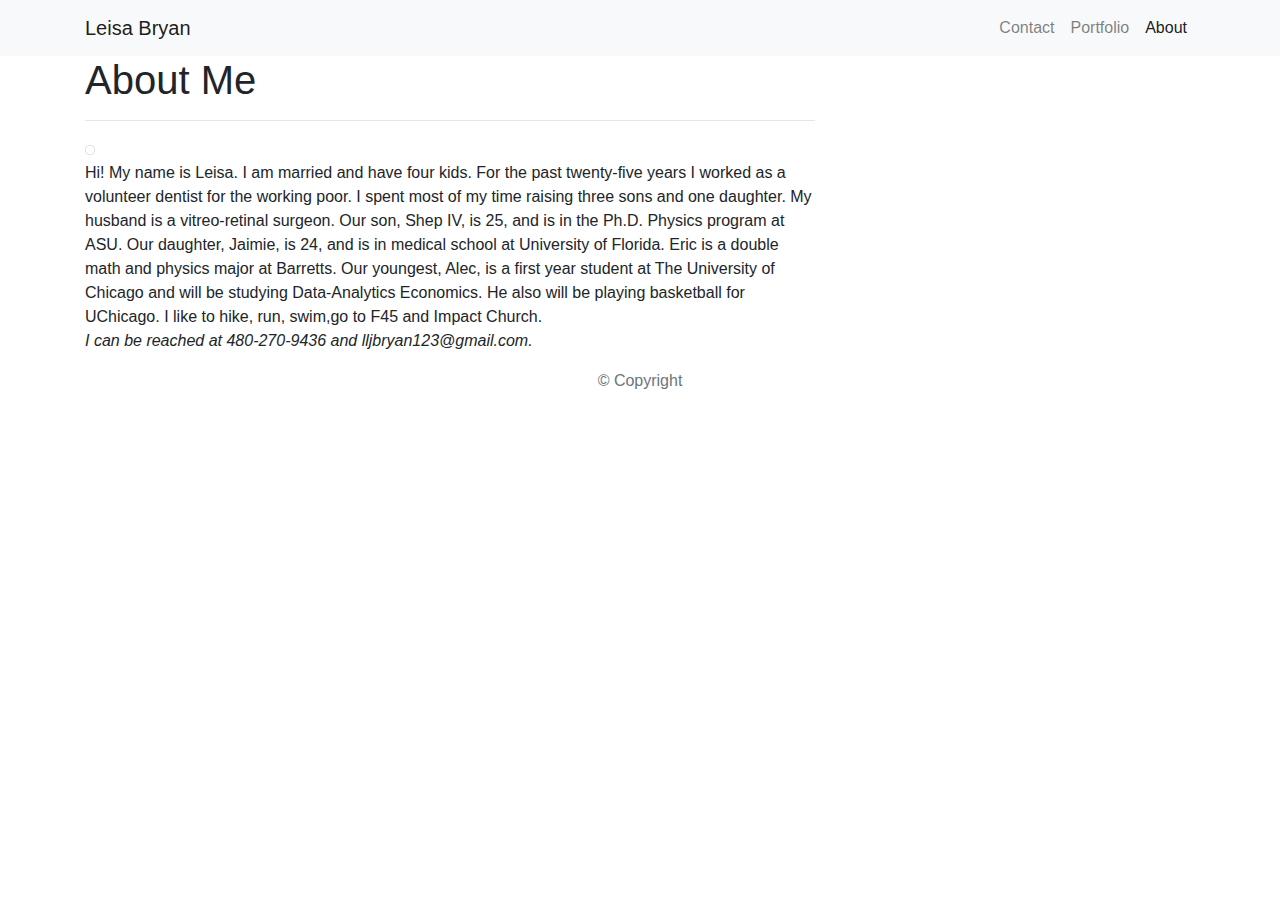
==== bonus/index.html @ fac9e0db "added" ====
<!DOCTYPE html>
<html lang="en-us">

<head>

  <meta charset="UTF-8">
  <meta name="viewport" content="width=device-width, initial-scale=1.0">
  <meta http-equiv="X-UA-Compatible" content="ie=edge">

  <title>Bootstrap Basic Portfolio</title>

  <!-- Boostrap Stylesheet -->
  <link rel="stylesheet" href="https://maxcdn.bootstrapcdn.com/bootstrap/4.0.0/css/bootstrap.min.css">

  <!-- Our own CSS stylesheet -->
  <link rel="stylesheet" href="assets/css/styles.css" media="screen">

</head>

<body>
  <nav class="navbar navbar-expand-lg navbar-light bg-light">
    <div class="container">
      <!-- Brand and toggle get grouped for better mobile display -->
      <a class="navbar-brand" href="index.html" id="logo">Leisa Bryan</a>
      <button class="navbar-toggler" type="button" data-toggle="collapse" data-target="#navbarTogglerDemo01"
        aria-controls="navbarTogglerDemo01" aria-expanded="false" aria-label="Toggle navigation">
        <span class="navbar-toggler-icon"></span>
      </button>
      <!-- Collect the nav links, forms, and other content for toggling -->
      <div class="collapse navbar-collapse" id="navbarTogglerDemo01">
        <ul class="navbar-nav ml-auto mt-2 mt-lg-0">
          <li class="nav-item">
            <a class="nav-link" href="contact.html">Contact</a>
          </li>
          <li class="nav-item">
            <a class="nav-link" href="portfolio.html">Portfolio</a>
          </li>
          <li class="nav-item active">
            <a class="nav-link" href="index.html">About</a>
          </li>
        </ul>
      </div>
      <!-- /.navbar-collapse -->
    </div>
    <!-- /.container -->
  </nav>
  <!-- End of navbar -->

  <!-- Start of container -->
  <main class="container">
    <section class="row">
      <div class="col-md-8">
        <article class="block">
          <h1 class="block-header">About Me</h1>
          <hr />
          <img src="/Users/leisabryan/code/homework/new-portfolio/assets/images/h1.jpeg" alt="" class="img-thumbnail">
          <p> Hi! My name is Leisa. I am married and have four kids. For the past twenty-five years I worked as a
            volunteer dentist for the working poor. I spent most of my time raising three sons and one daughter.
            My husband is a vitreo-retinal surgeon. Our son, Shep IV, is 25, and is in the Ph.D. Physics program
            at ASU. Our daughter, Jaimie, is 24, and is in medical school at University of Florida. Eric is a
            double math and physics major at Barretts. Our youngest, Alec, is a first year student at The
            University of Chicago and will be studying Data-Analytics Economics. He also will be playing
            basketball for UChicago. I like to hike, run, swim,go to F45 and Impact Church. 
            <br>
            <em>I can be reached at 480-270-9436 and lljbryan123@gmail.com.</em>
          </p>
        </article>
      </div>
    </section>
  </main>
  <!-- End of container -->

  <!-- Start of footer -->
  <footer class="footer">
    <div class="two-toned-footer-color"></div>
    <p class="text-muted text-muted-footer text-center">
      &copy; Copyright
    </p>
  </footer>
  <!-- End of footer -->

  <!-- jQuery CDN -->
  <script type="text/javascript" src="https://cdnjs.cloudflare.com/ajax/libs/jquery/3.2.1/jquery.min.js"></script>

  <!-- Bootstrap CDN -->
  <script src="https://maxcdn.bootstrapcdn.com/bootstrap/4.0.0/js/bootstrap.min.js"></script>

</body>

</html>
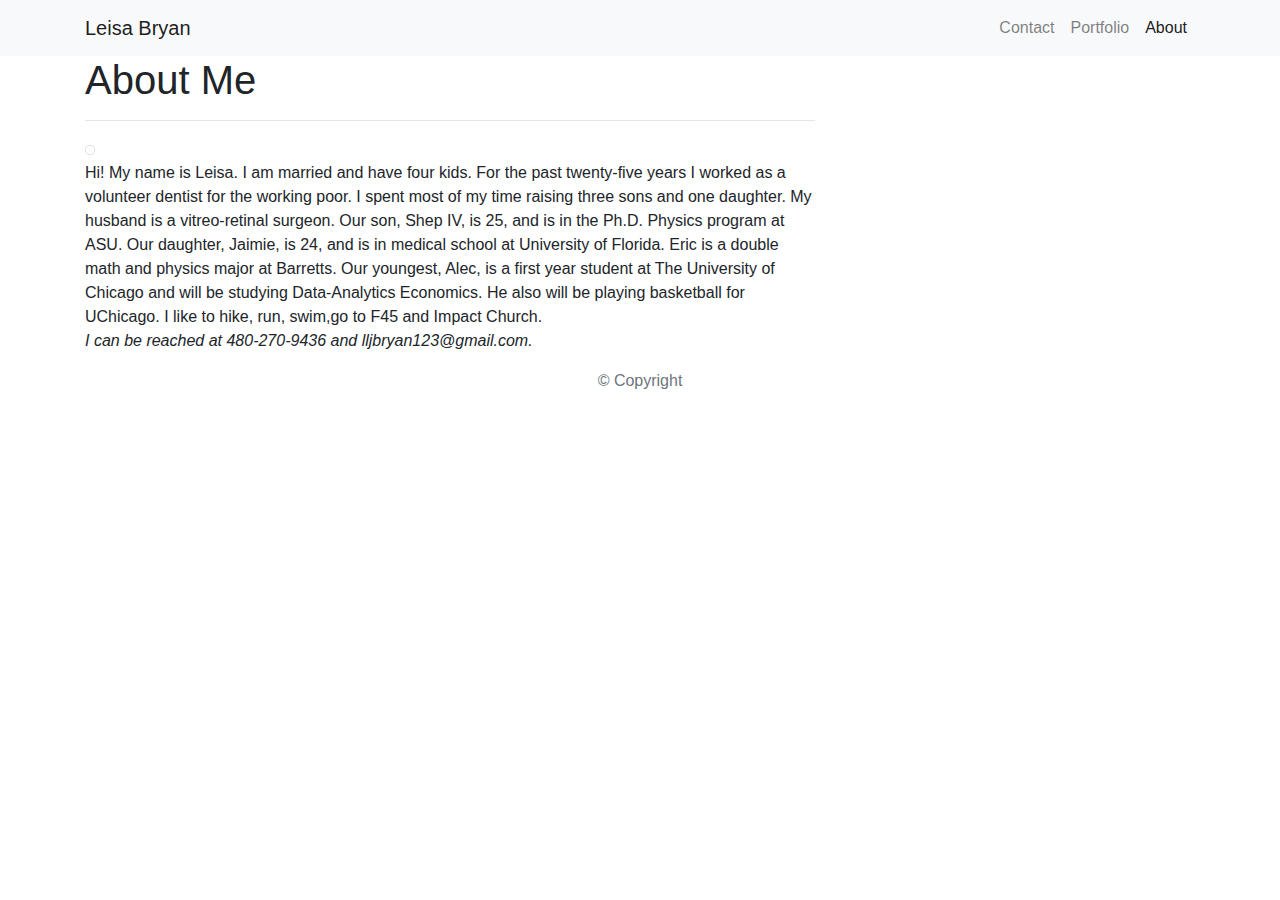
==== commit 13275723: "added" ====
--- a/bonus/index.html
+++ b/bonus/index.html
@@ -22,6 +22,7 @@
     <div class="container">
       <!-- Brand and toggle get grouped for better mobile display -->
       <a class="navbar-brand" href="index.html" id="logo">Leisa Bryan</a>
+      
       <button class="navbar-toggler" type="button" data-toggle="collapse" data-target="#navbarTogglerDemo01"
         aria-controls="navbarTogglerDemo01" aria-expanded="false" aria-label="Toggle navigation">
         <span class="navbar-toggler-icon"></span>
